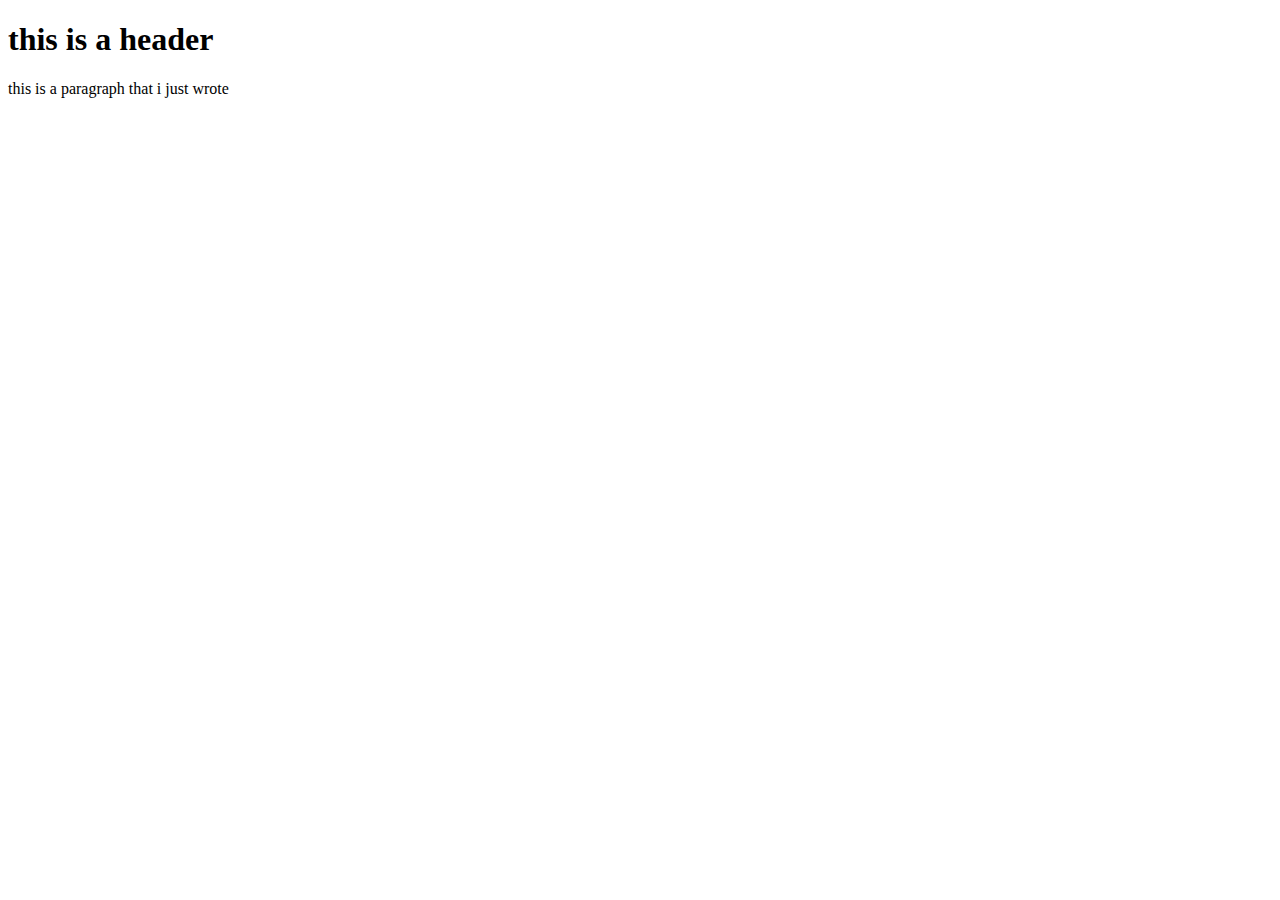
==== good.html @ f4d7660e "second commit" ====
<!DOCTYPE html>
<html lang="en">
<head>
    <meta charset="UTF-8">
    <meta name="viewport" content="width=device-width, initial-scale=1.0">
    <title>Document</title>
</head>
<body>
    <h1>this is a header</h1>

    <p>this is a paragraph that i just wrote</p>
</body>
</html>
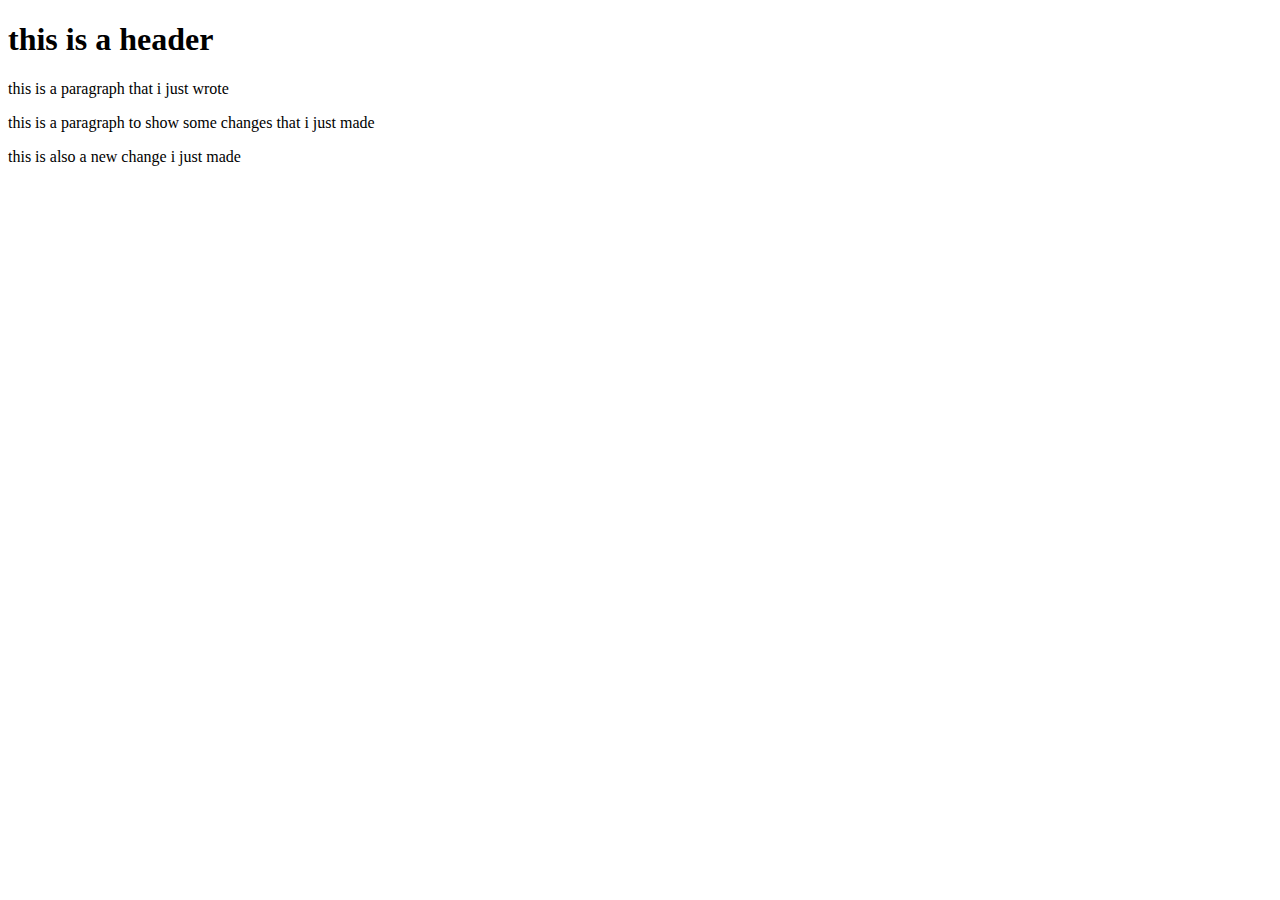
==== commit 2d3fa18f: "this is a message for my commit" ====
--- a/good.html
+++ b/good.html
@@ -9,5 +9,8 @@
     <h1>this is a header</h1>
 
     <p>this is a paragraph that i just wrote</p>
+
+    <p>this is a paragraph to show some changes that i just made</p>
+    <p>this is also a new change i just made</p>
 </body>
 </html>